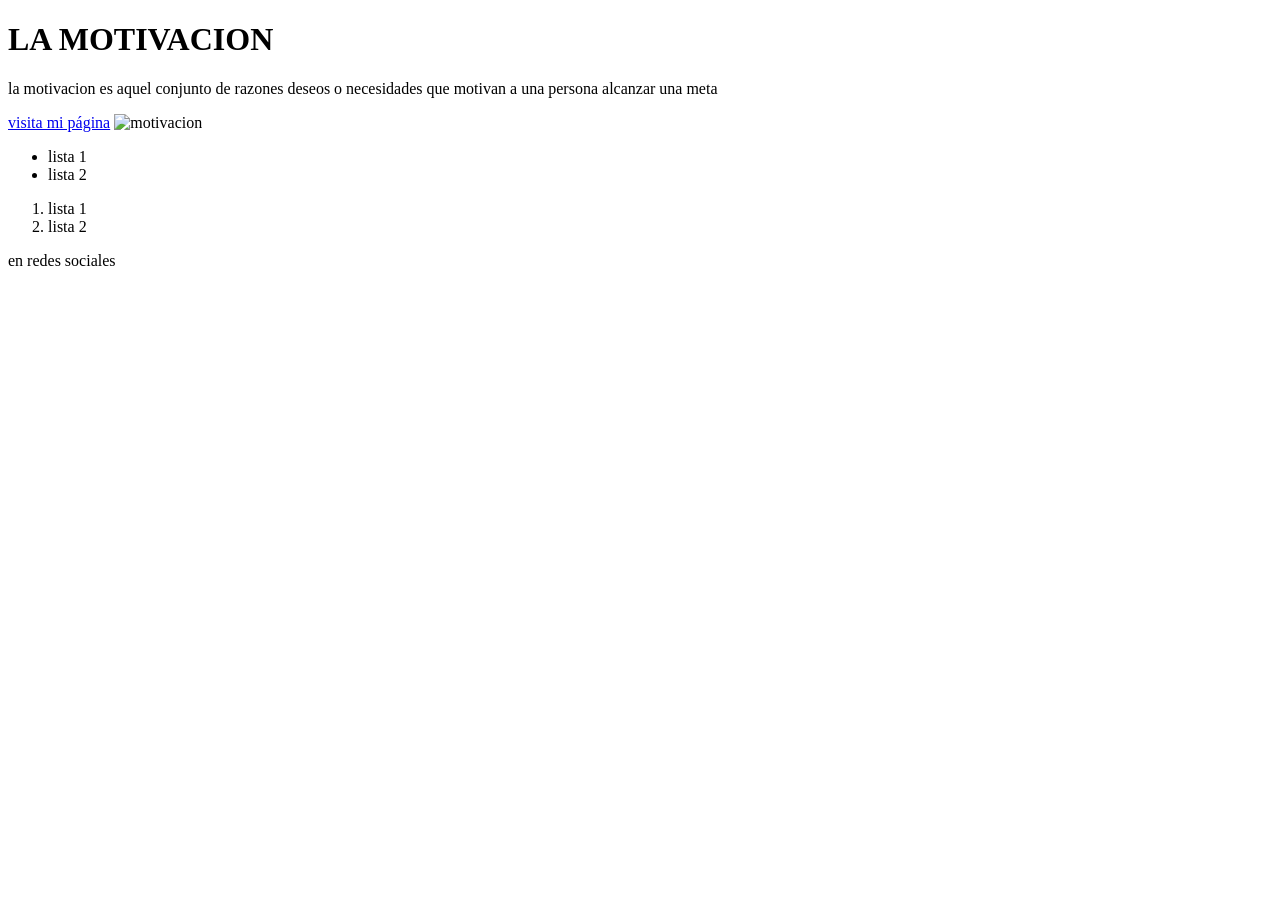
==== index.html @ 24d1d3c1 "Add files via upload se agrega una imagen relacionada a la motivacion y una pequeña investigacion de" ====
<!DOCTYPE html>
<html>
<head>
    <title>Mi primera web</title>
</head>
<body>

    <h1>LA MOTIVACION</h1>

    <p>la motivacion es aquel conjunto de razones deseos o necesidades que motivan a una persona alcanzar una meta </p>

    <section>
        <a href="https://www.google.com/">visita mi página</a>

        <img
            src="https://encrypted-tbn0.gstatic.com/images?q=tbn:ANd9GcQaGj9Yy5dVNecozkVa3pbzFYTQCZ8kqbtcqzXeJrRCww&s=10"
            alt="motivacion"
        >

        <div>
            <ul>
                <li>lista 1</li>
                <li>lista 2</li>
            </ul>

            <ol>
                <li>lista 1</li>
                <li>lista 2</li>
            </ol>
        </div>

   
    

    <footer>en redes sociales </footer>

</body>
</html>
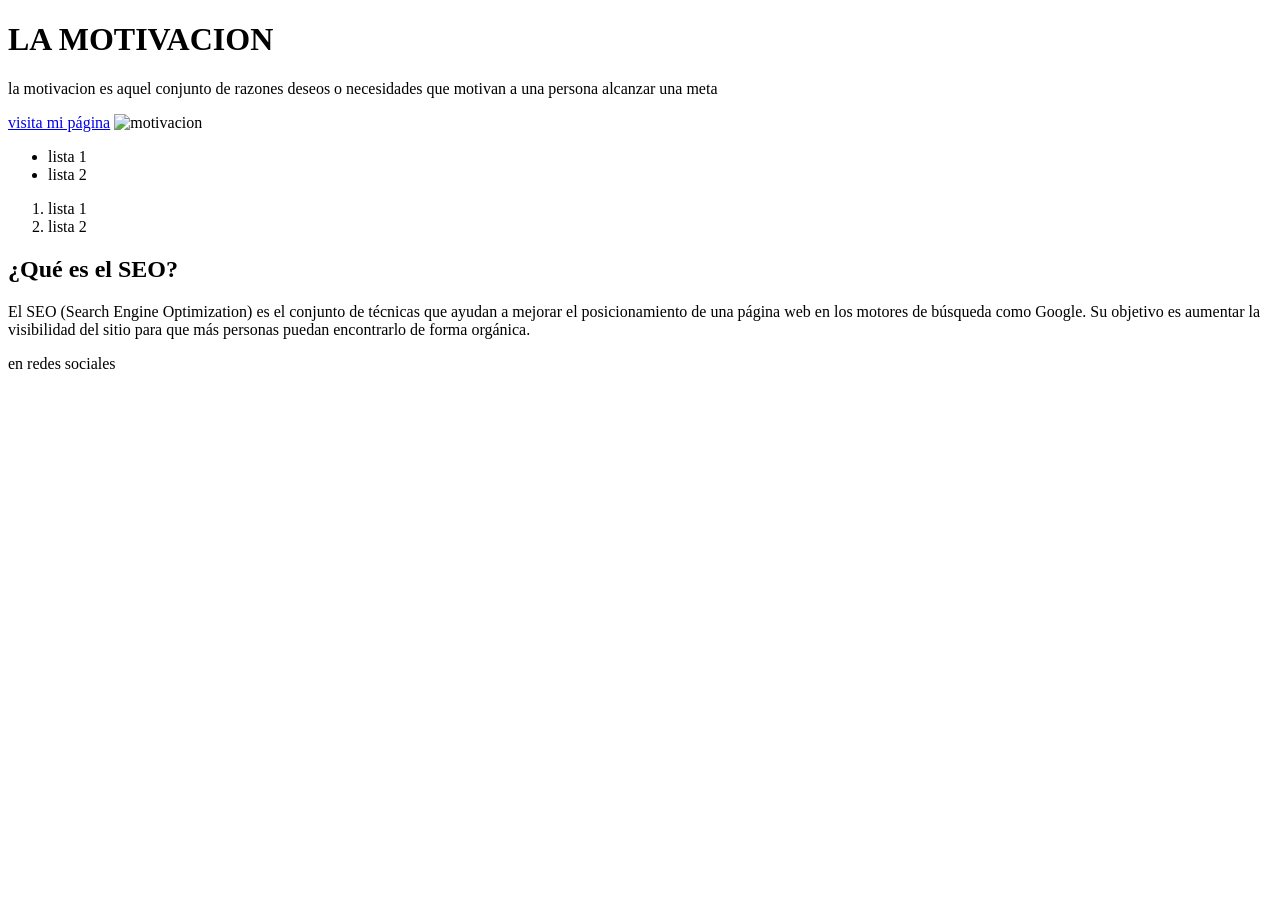
==== commit 775d7511: "Add files via upload se agrega una pequeña investigación de lo que es el SEO" ====
--- a/index.html
+++ b/index.html
@@ -28,9 +28,16 @@
                 <li>lista 2</li>
             </ol>
         </div>
-
-   
-    
+    <!-- Nueva sección -->
+    <section>
+        <h2>¿Qué es el SEO?</h2>
+        <p>
+            El SEO (Search Engine Optimization) es el conjunto de técnicas que
+            ayudan a mejorar el posicionamiento de una página web en los motores
+            de búsqueda como Google. Su objetivo es aumentar la visibilidad del
+            sitio para que más personas puedan encontrarlo de forma orgánica.
+        </p>
+    </section>
 
     <footer>en redes sociales </footer>
 
